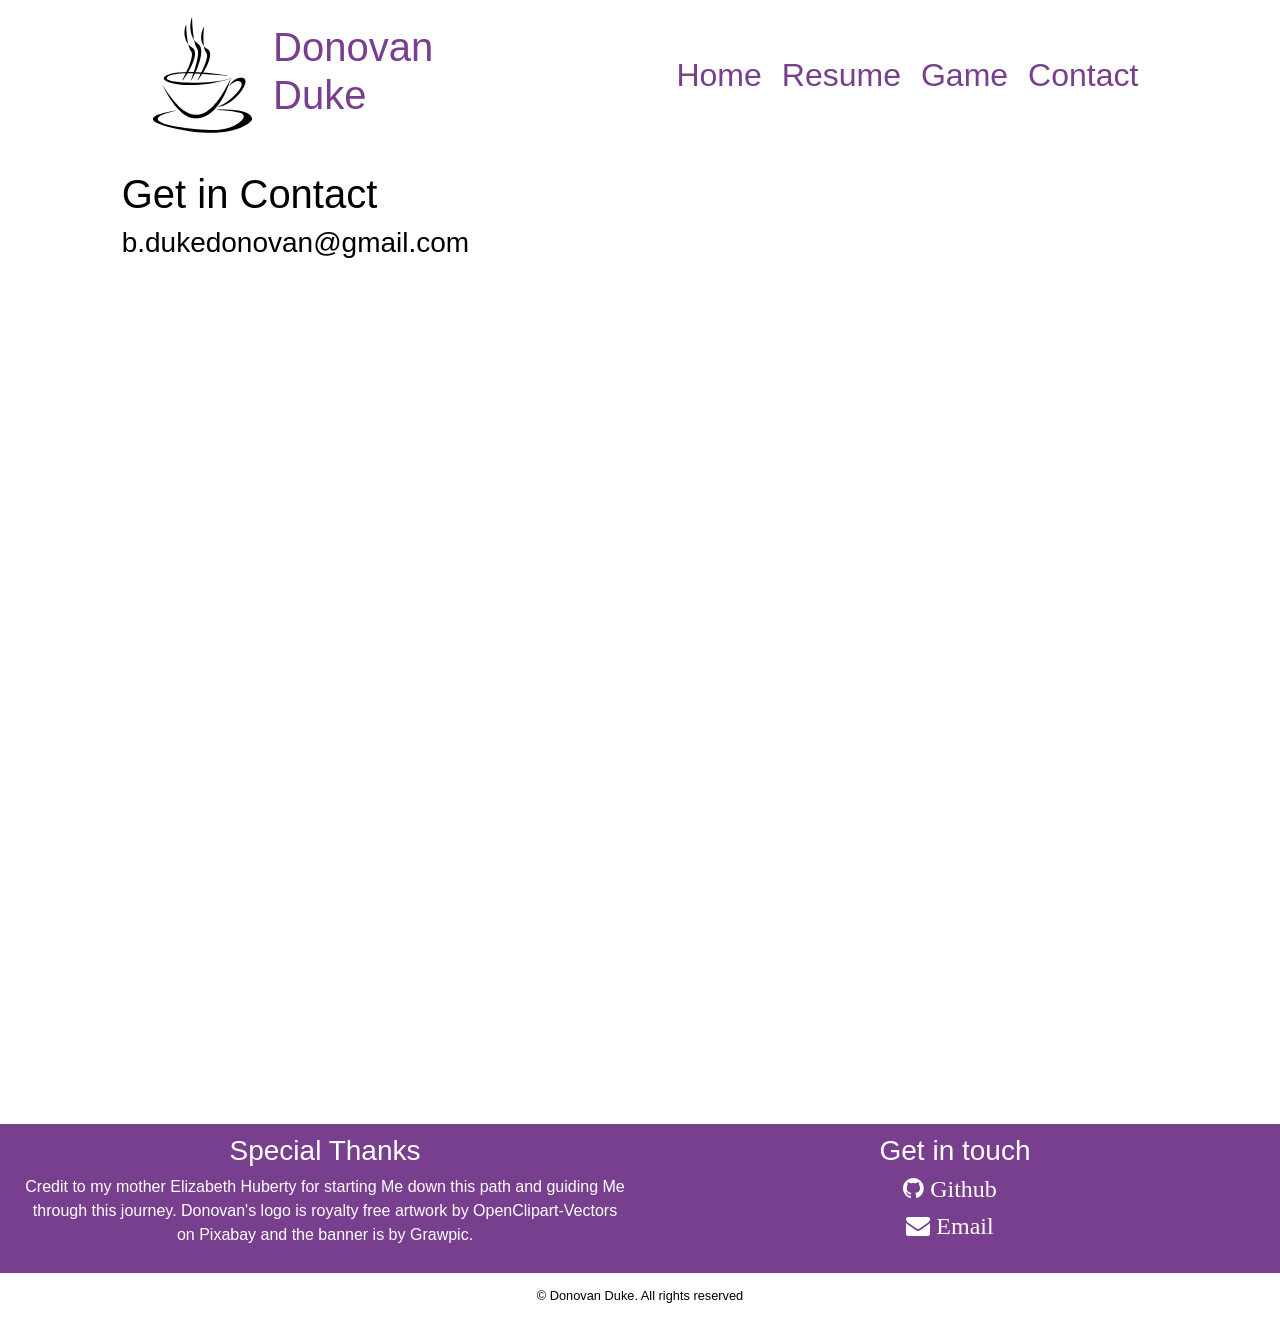
==== contact.html @ f2a83f39 "Add files via upload" ====
<!DOCTYPE html>
<html lang="en">
<head>
    <meta charset="UTF-8">
    <meta name="viewport" content="width=device-width, initial-scale=1.0">
    <link rel="stylesheet" href="https://cdn.jsdelivr.net/npm/bootstrap@4.6.1/dist/css/bootstrap.min.css">
    <link rel="stylesheet" href="https://cdnjs.cloudflare.com/ajax/libs/font-awesome/4.7.0/css/font-awesome.min.css">
    <link rel="stylesheet" href="styles.css">
    <meta name="description" content="">
    <title>Portfolio::Contact</title>
</head>
<body>
    <header class="container-fluid">
        <div class="nav-mobile">
            <a href="index.html" class="logo">
                <img src="images/logo.svg" alt="logo" class="img-fluid img-logo">
                <h1>
                    Donovan<br>Duke
                </h1>
            </a>
            <div class="hamburger">
                <span></span>
                <span></span>
                <span></span>
            </div>
        </div>
        <nav>
            <ul>
                <li><a href="index.html">Home</a></li>
                <li><a href="resume.html">Resume</a></li>
                <li><a href="game.html">Game</a></li>
                <li><a href="contact.html">Contact</a></li>
            </ul>
        </nav>
    </header>
    <main class="container-fluid">
        <section class="row" id="game">
            <div class="offset-sm-1 col-sm-4">
                <h1>Get in Contact</h1>
                <h3>b.dukedonovan@gmail.com</h3>
            </div>
            <div class="col-sm-6">
                <iframe src="https://docs.google.com/forms/d/e/1FAIpQLScs0-DGY_LIveUkwa4uOHODD481c3k5_K3Ffs9v0xDJYwiuHQ/viewform?embedded=true" width="640" height="829" frameborder="0" marginheight="0" marginwidth="0">Loading…</iframe>
            </div>
        </section>
    </main>
    <footer class="container-fluid">
        <div class="row background-secondary">
            <div class="col-sm-6">
                <h3>
                    Special Thanks
                </h3>
                <p>
                    Credit to my mother Elizabeth Huberty for starting Me down this path and guiding Me through this journey.
                    Donovan's logo is royalty free artwork by OpenClipart-Vectors on Pixabay and the banner is by Grawpic.
                </p>
            </div>
            <ul class="col-sm-6">
                <h3>Get in touch</h3>
                <li>
                    <a href="https://github.com/Donovan277" target="blank" class="link-secondary">
                        <h4><i class="fa fa-github" aria-hidden="true"> Github</i></h4>
                    </a>
                </li>
                <li>
                    <a href="mailto:b.dukedonovan@gmail.com" target="blank" class="link-secondary">
                        <h4><i class="fa fa-envelope" aria-hidden="true"> Email</i></h4>
                    </a>
                </li>
            </ul>
        </div>
        <div class="footer-bottom">
            <small>&copy; Donovan Duke. All rights reserved</small>
        </div>
    </footer>
    <script src="https://cdn.jsdelivr.net/npm/jquery@3.6.0/dist/jquery.slim.min.js"></script>
    <script src="https://cdn.jsdelivr.net/npm/popper.js@1.16.1/dist/umd/popper.min.js"></script>
    <script src="https://cdn.jsdelivr.net/npm/bootstrap@4.6.1/dist/js/bootstrap.bundle.min.js"></script>
    <script src="scripts.js"></script>
</body>
</html>
---- styles.css ----
body{
    --background-primary: white;
    --background-secondary: #783F8E;
    --color-primary: #783F8E;
    --color-secondary: white;
    background-color: var(--background-primary);
    color: black;
    min-height: 100vh;
    display: flex;
    flex-direction: column;
}

/* Backgrounds */

.background-secondary{
    background-color: var(--background-secondary);
    color: var(--color-secondary);
    padding: 10px;
}

a{
    text-decoration: none;
    color: inherit;
}

.link-secondary:hover{
    color: #eeeeee;
}

/* Header */

header{
    display: flex;
    flex-direction: column;
    color: var(--color-primary);
}

.nav-mobile{
    display: flex;
    direction: row;
    justify-content: space-around;
}

.logo{
    display: flex;
    align-items: center;
    max-height: 150px;
    &:hover{
        text-decoration: none;
    }
}

.hamburger{
    display: flex;
    flex-direction: column;
    justify-content: center;
    font-size: 32px;
    span{
        width: 2em;
        height: 0.25em;
        background-color: var(--background-secondary);
        border-radius: 25px;
        transition: all 0.5s;
    }
    span:nth-child(2){
        margin: 0.25em 0;
    }
    & > span:first-child{
        transform-origin: 0 0;
    }
    & > span:last-child{
        transform-origin: 0 100%;
    }
    &.toggle{
        & > span:first-child{
            opacity: 1;
            transform: rotate(45deg) translate(0, -.25em);
        }
        & > span:nth-child(2){
            opacity: 0;
        }
        & > span:last-child{
            opacity: 1;
            transform: rotate(-45deg) translate(0, .25em);
        }
    }
}

nav{
    position: relative;
    font-size: 32px;
    overflow: hidden;
    transition: all 0.5s;
    ul{
        position: absolute;
        list-style: none;
        display: flex;
        flex-direction: column;
        align-items: center;
        justify-self: center;
        margin: 0;
        padding: 0;
        transition: all 0.5s;
        translate: 0 -100%;
    }
    &.open ul{
        translate: 0 0;
    }
    li{
        padding: 10px;
    }
}

/* Main */
main{
    max-width: 1440px;
    flex: 1;
}

section{
    padding: 20px 0;
}

.card-container{
    display: flex;
}

.cards{
    text-align: center;
    font-size: 32px;
    display: flex;
    flex-direction: column;
    justify-content: space-between;
    align-items: center;
    flex: 1;
    padding: 20px;
    .fa{
        font-size: 64px;
    }
    p{
        font-size: 16px;
    }
}
/* Game */
canvas{
    border: 5px solid var(--color-primary);
    border-radius: 25px;
    background-color: goldenrod;
}

#game{
    flex-direction: column;
}

.game-controls{
    margin-top: 10px;
    width: 100%;
    display: flex;
    flex-direction: column;
    justify-content: space-around;
    button {
        border-radius: 25px;
        border: 5px solid var(--color-primary);
        padding: 10px;
        margin: 10px 0;
        width: 100%;
        cursor: pointer;
        background-color: var(--color-primary);
        color: white;
        transition: 0.5s;
        &:hover{
            background-color: white;
            color: var(--color-primary);
        }
    }
}

.mobile{
    display: block;
}

.desktop{
    display: none;
}

/* Footer */
footer{
    text-align: center;
    p{
        text-align: center;
    }
    ul{
        list-style: none;
        margin: 0;
        padding: 0;
        .fa{
            margin-right: 10px;
        }
    }
}

.footer-bottom{
    padding: 10px;
}

/* Images */
.img-logo{
    max-height: 200px;
    width: auto;
}

.img-hero{
    background-image: url(images/hero.jpg);
    background-size: cover;
}
.img-profile{
    display: block;
    margin: 0 auto;
    max-width: 10%;
    height: auto;
    border-radius: 50%;
}
.img-profile-2{
    text-align: center;
    img{
        display: block;
        margin: 0 auto;
        max-width: 50%;
        height: auto;
    }
}
/* Buttons */
.button{
    background-color: var(--background-secondary);
    color: var(--color-secondary);
    border-radius: 25px;
    border: 5px solid var(--color-primary);
    width: 50%;
    padding: 5px;
    transition: all 0.5s;
    &:hover{
        background-color: white;
        color: var(--color-primary);
    }
}
@media screen and (min-width: 768px){
    header{
        flex-direction: row;
        align-items: center;
        justify-content: space-around;
    }
    .hamburger{
        display: none;
    }
    nav{
        position: static;
        height: fit-content !important;
        ul{
        translate: 0 0;
        position: static;
        flex-direction: row;
        }
        li:hover{
            a{
                color: var(--color-primary);
            }
        }
    }
    .logo:hover{
        color: var(--color-primary);
    }
    .game-controls{
        flex-direction: row;
        button{
            width: 40%;
        }
    }
    .mobile{
        display: none;
    }
    .desktop{
        display: block;
    }
}
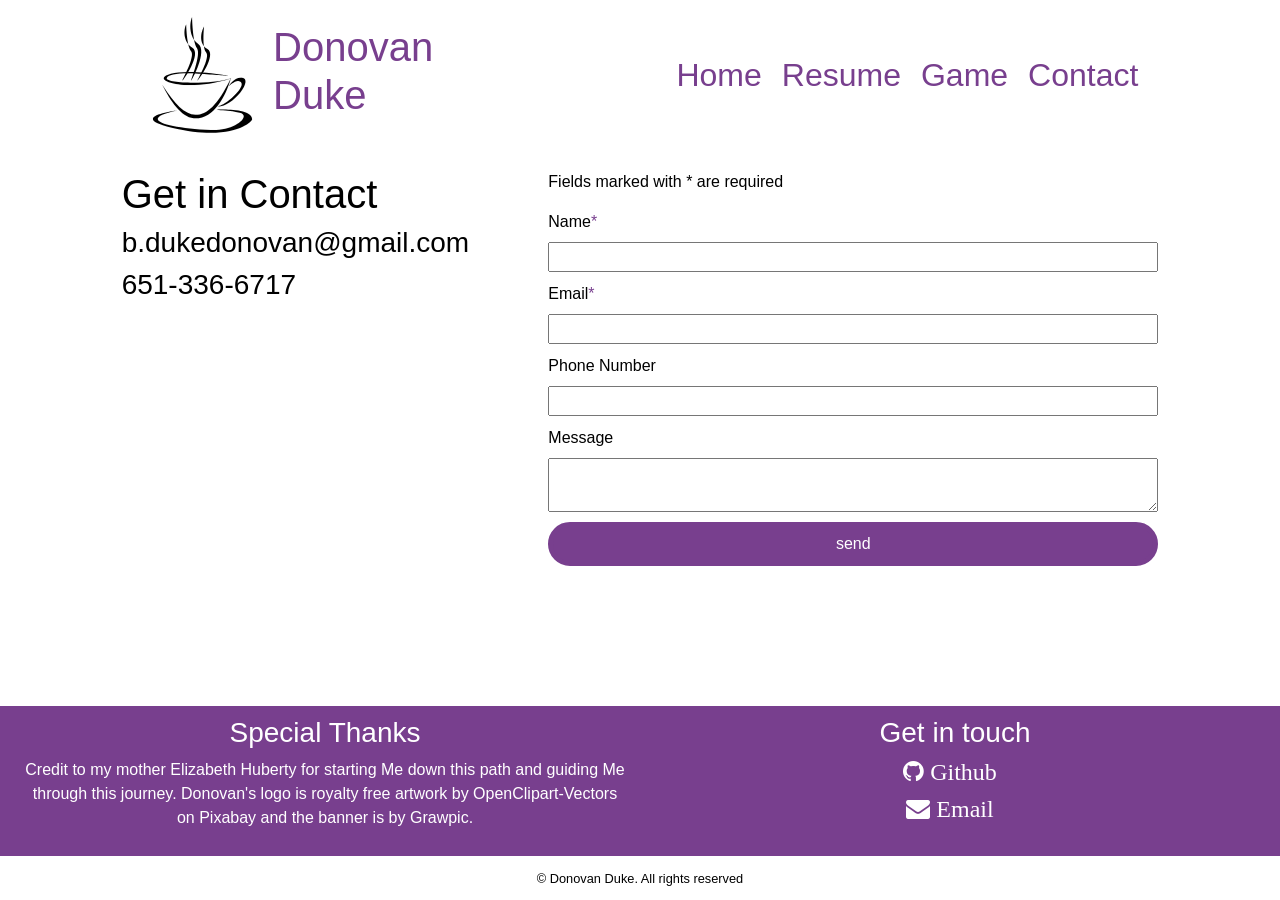
==== commit f9bc2c70: "Add files via upload" ====
--- a/contact.html
+++ b/contact.html
@@ -34,13 +34,25 @@
         </nav>
     </header>
     <main class="container-fluid">
-        <section class="row" id="game">
+        <section class="row">
             <div class="offset-sm-1 col-sm-4">
                 <h1>Get in Contact</h1>
                 <h3>b.dukedonovan@gmail.com</h3>
+                <h3>651-336-6717</h3>
             </div>
             <div class="col-sm-6">
-                <iframe src="https://docs.google.com/forms/d/e/1FAIpQLScs0-DGY_LIveUkwa4uOHODD481c3k5_K3Ffs9v0xDJYwiuHQ/viewform?embedded=true" width="640" height="829" frameborder="0" marginheight="0" marginwidth="0">Loading…</iframe>
+                <p>Fields marked with <span>*</span> are required</p>
+                <form action="https://docs.google.com/forms/u/0/d/e/1FAIpQLScs0-DGY_LIveUkwa4uOHODD481c3k5_K3Ffs9v0xDJYwiuHQ/formResponse" method="post">
+                    <label for="name">Name<span>*</span></label>
+                    <input type="text" name="entry.2005620554" id="name" required>
+                    <label for="email">Email<span>*</span></label>
+                    <input type="text" name="entry.1045781291" id="email" required>
+                    <label for="phone">Phone Number</label>
+                    <input type="text" name="entry.1166974658" id="phone">
+                    <label for="message">Message</label>
+                    <textarea name="entry.839337160" id="message"></textarea>
+                    <input type="submit" value="send" class="button submit">
+                </form>
             </div>
         </section>
     </main>
--- a/styles.css
+++ b/styles.css
@@ -141,11 +141,90 @@
         font-size: 16px;
     }
 }
+
+/* Form */
+form{
+    display: flex;
+    flex-direction: column;
+    input{
+        margin-bottom: 10px;
+    }
+    .submit{
+        margin-top: 10px;
+    }
+    span{
+        color: var(--color-primary);
+    }
+}
+
+/* Resume */
+.resume{
+    max-width: 15cm;
+    hr{
+        background-color: var(--color-primary);
+        max-width: 100px;
+        margin: 15px 0;
+    }
+    h2{
+        font-weight: bold;
+        /* padding: 10px 0; */
+    }
+    a{
+        color: var(--color-primary);
+    }
+    h2, h3, p, li{
+        max-width: 12.7cm;
+        margin: 0;
+    }
+    h1{
+        margin-top: 15px;
+    }
+}
+
+.resume-section{
+    border-top: 1px solid var(--color-primary);
+    margin-top: 30px;
+    padding: 10px 0;
+    p{
+        margin-top: 15px;
+    }
+}
+
+.resume-contact{
+    display: flex;
+    flex-direction: column;
+    p{
+        padding: 0 10px;
+        margin: 0;
+    }
+}
+
+.resume-download{
+    display: flex;
+    flex-direction: column;
+    justify-content: space-between;
+}
+
+.resume-row{
+    display: flex;
+    flex-direction: column;
+    margin-bottom: 15px;
+    h4, p{
+        margin: 0;
+    }
+    hr{
+        display: none
+    }
+}
+
 /* Game */
 canvas{
     border: 5px solid var(--color-primary);
     border-radius: 25px;
     background-color: goldenrod;
+    display: block;
+    margin: 0 auto;
+    /* width: 100%; */
 }
 
 #game{
@@ -235,7 +314,7 @@
     color: var(--color-secondary);
     border-radius: 25px;
     border: 5px solid var(--color-primary);
-    width: 50%;
+    flex: 1;
     padding: 5px;
     transition: all 0.5s;
     &:hover{
@@ -281,4 +360,26 @@
     .desktop{
         display: block;
     }
+    .resume-contact{
+        flex-direction: row;
+        p:nth-child(2){
+            border-left: 2px solid var(--color-primary);
+            border-right: 2px solid var(--color-primary);
+        }
+    }
+    .resume-download{
+        flex-direction: row;
+    }
+    .resume-row{
+        flex-direction: row;
+        align-items: center;
+        hr{
+            width: 15px;
+            margin: auto 10px;
+            background-color: var(--color-primary);
+        }
+        p{
+            margin-top: 0;
+        }
+    }
 }
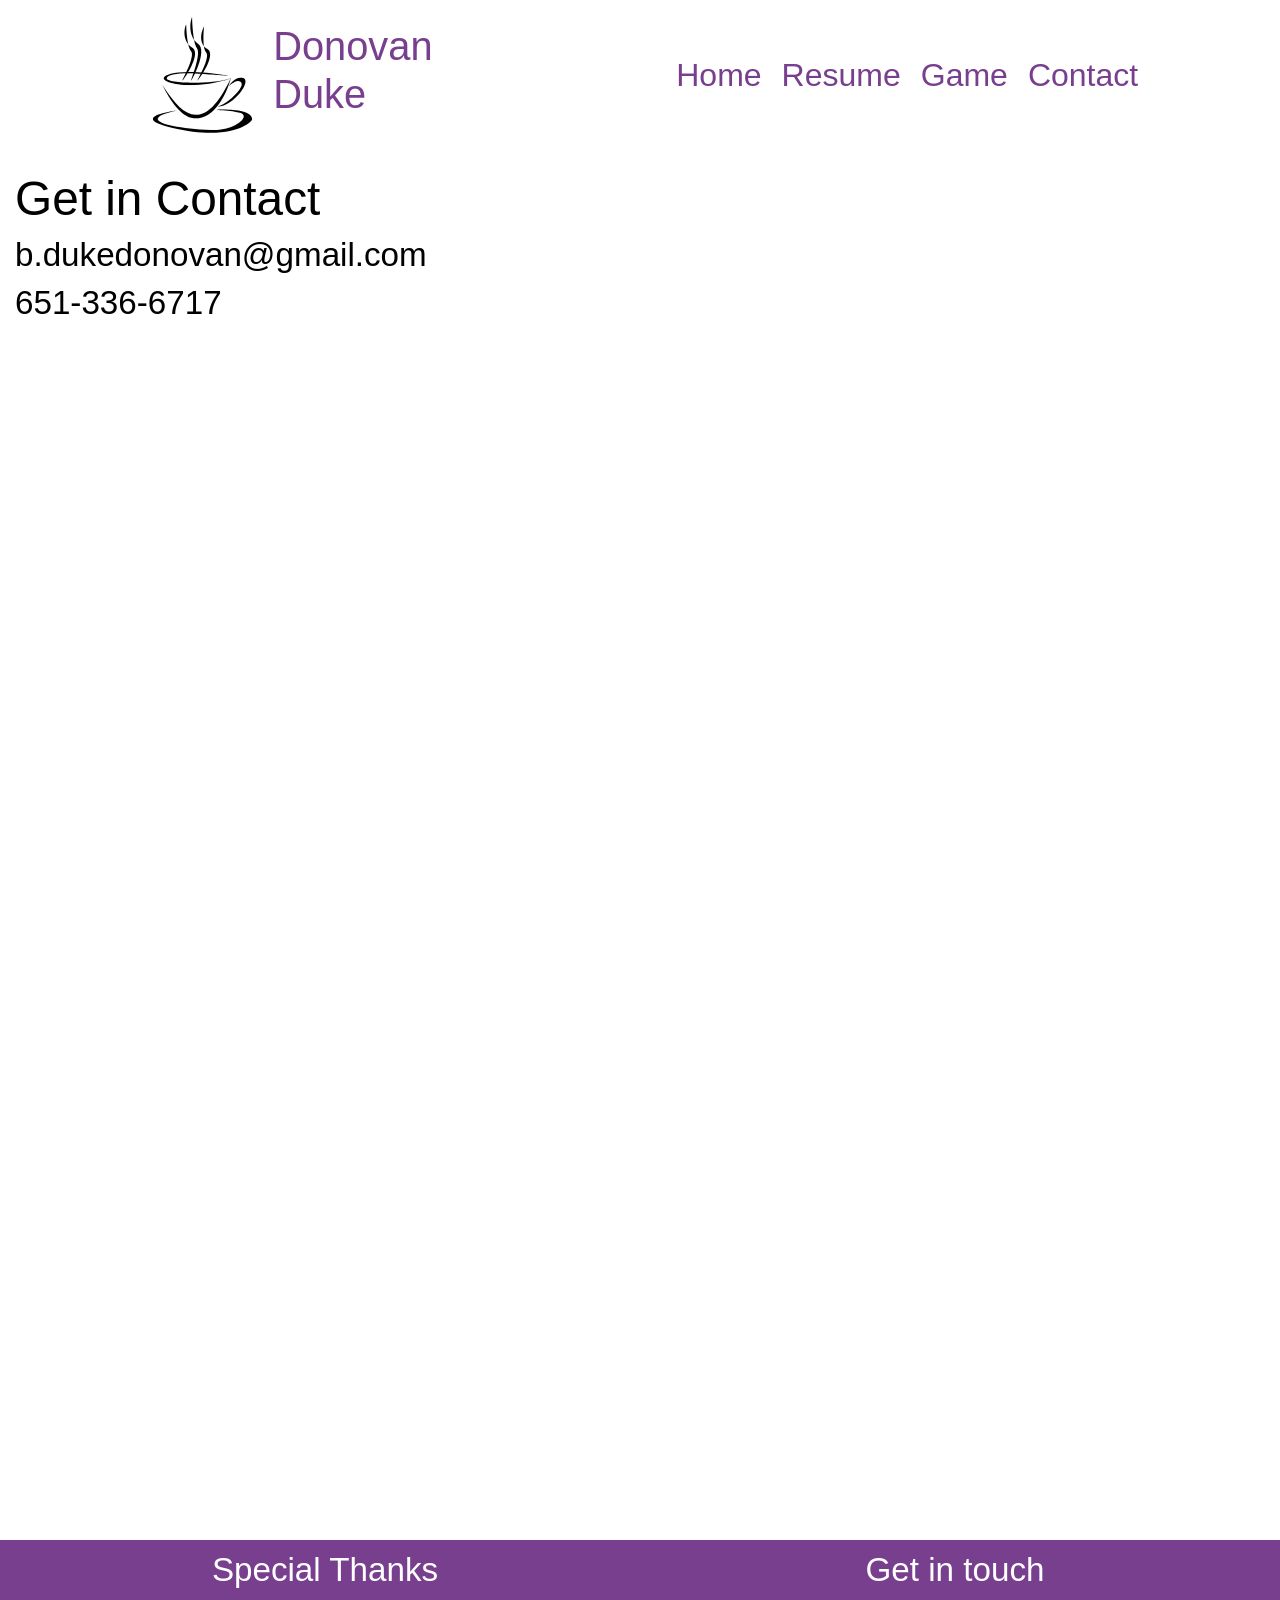
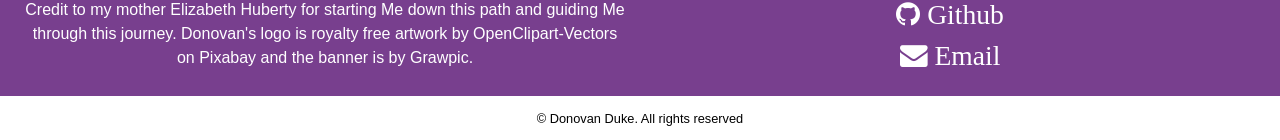
==== commit dd17a3fc: "Add files via upload" ====
--- a/contact.html
+++ b/contact.html
@@ -14,9 +14,9 @@
         <div class="nav-mobile">
             <a href="index.html" class="logo">
                 <img src="images/logo.svg" alt="logo" class="img-fluid img-logo">
-                <h1>
+                <h2>
                     Donovan<br>Duke
-                </h1>
+                </h2>
             </a>
             <div class="hamburger">
                 <span></span>
@@ -35,24 +35,32 @@
     </header>
     <main class="container-fluid">
         <section class="row">
-            <div class="offset-sm-1 col-sm-4">
+            <div class="col-md-6">
                 <h1>Get in Contact</h1>
                 <h3>b.dukedonovan@gmail.com</h3>
                 <h3>651-336-6717</h3>
             </div>
-            <div class="col-sm-6">
-                <p>Fields marked with <span>*</span> are required</p>
-                <form action="https://docs.google.com/forms/u/0/d/e/1FAIpQLScs0-DGY_LIveUkwa4uOHODD481c3k5_K3Ffs9v0xDJYwiuHQ/formResponse" method="post">
+            <div class="col-md-6 contact-content">
+                <!-- <p>Fields marked with <span>*</span> are required</p> -->
+                <!-- <script type="text/javascript">var submitted=false;</script>
+                <iframe name="hidden_iframe" id="hidden_iframe" style="display:none;" onload="if(submitted) {window.location='thanks.html';}"></iframe> -->
+                <!-- <form action="https://docs.google.com/forms/u/0/d/e/1FAIpQLScs0-DGY_LIveUkwa4uOHODD481c3k5_K3Ffs9v0xDJYwiuHQ/formResponse" method="post" target="hidden_iframe" onsubmit="submitted=true">
                     <label for="name">Name<span>*</span></label>
                     <input type="text" name="entry.2005620554" id="name" required>
                     <label for="email">Email<span>*</span></label>
-                    <input type="text" name="entry.1045781291" id="email" required>
+                    <input type="text" name="emailAddress" id="email" required>
                     <label for="phone">Phone Number</label>
                     <input type="text" name="entry.1166974658" id="phone">
                     <label for="message">Message</label>
                     <textarea name="entry.839337160" id="message"></textarea>
-                    <input type="submit" value="send" class="button submit">
-                </form>
+                    <div class="contact-row">
+                        <label for="receipt">Would you like a copy sent to your email?</label>
+                        <input type="checkbox" name="emailReceipt" id="receipt">
+                    </div>
+                    <input type="submit" value="send" class="button submit" id="submitButton">
+                </form> -->
+
+                <iframe src="https://docs.google.com/forms/d/e/1FAIpQLScs0-DGY_LIveUkwa4uOHODD481c3k5_K3Ffs9v0xDJYwiuHQ/viewform?embedded=true" width="100%" height="100%" frameborder="0" marginheight="0" marginwidth="0">Loading…</iframe>
             </div>
         </section>
     </main>
--- a/styles.css
+++ b/styles.css
@@ -8,6 +8,25 @@
     min-height: 100vh;
     display: flex;
     flex-direction: column;
+}
+
+h1{
+    font-size: 2.986rem;
+}
+h2{
+    font-size: 2.488rem;
+}
+h3{
+    font-size: 2.074rem;
+}
+h4{
+    font-size: 1.728rem;
+}
+h5{
+    font-size: 1.44rem;
+}
+h6{
+    font-size: 1.2rem;
 }
 
 /* Backgrounds */
@@ -157,6 +176,25 @@
     }
 }
 
+.contact-row{
+    display: flex;
+    margin: 15px 0;
+    *{
+        margin: auto 0;
+    }
+    label{
+        margin-right: 15px;
+    }
+    input{
+        width: 32px;
+        height: 32px;
+    }
+}
+
+.contact-content{
+    height: 150vh;
+}
+
 /* Resume */
 .resume{
     max-width: 15cm;
@@ -172,7 +210,7 @@
     a{
         color: var(--color-primary);
     }
-    h2, h3, p, li{
+    h2, h3, li{
         max-width: 12.7cm;
         margin: 0;
     }
@@ -184,9 +222,15 @@
 .resume-section{
     border-top: 1px solid var(--color-primary);
     margin-top: 30px;
-    padding: 10px 0;
     p{
-        margin-top: 15px;
+        margin: 15px 0;
+    }
+    h4{
+        margin: 0;
+        margin-top: 15px; 
+    }
+    h2{
+        margin: 30px 0;
     }
 }
 
@@ -208,7 +252,7 @@
 .resume-row{
     display: flex;
     flex-direction: column;
-    margin-bottom: 15px;
+    margin-top: 15px;
     h4, p{
         margin: 0;
     }
@@ -374,6 +418,7 @@
         flex-direction: row;
         align-items: center;
         hr{
+            display: block;
             width: 15px;
             margin: auto 10px;
             background-color: var(--color-primary);
@@ -382,4 +427,10 @@
             margin-top: 0;
         }
     }
+    .contact-row{
+        input{
+            width: 24px;
+            height: 24px;
+        }
+    }
 }
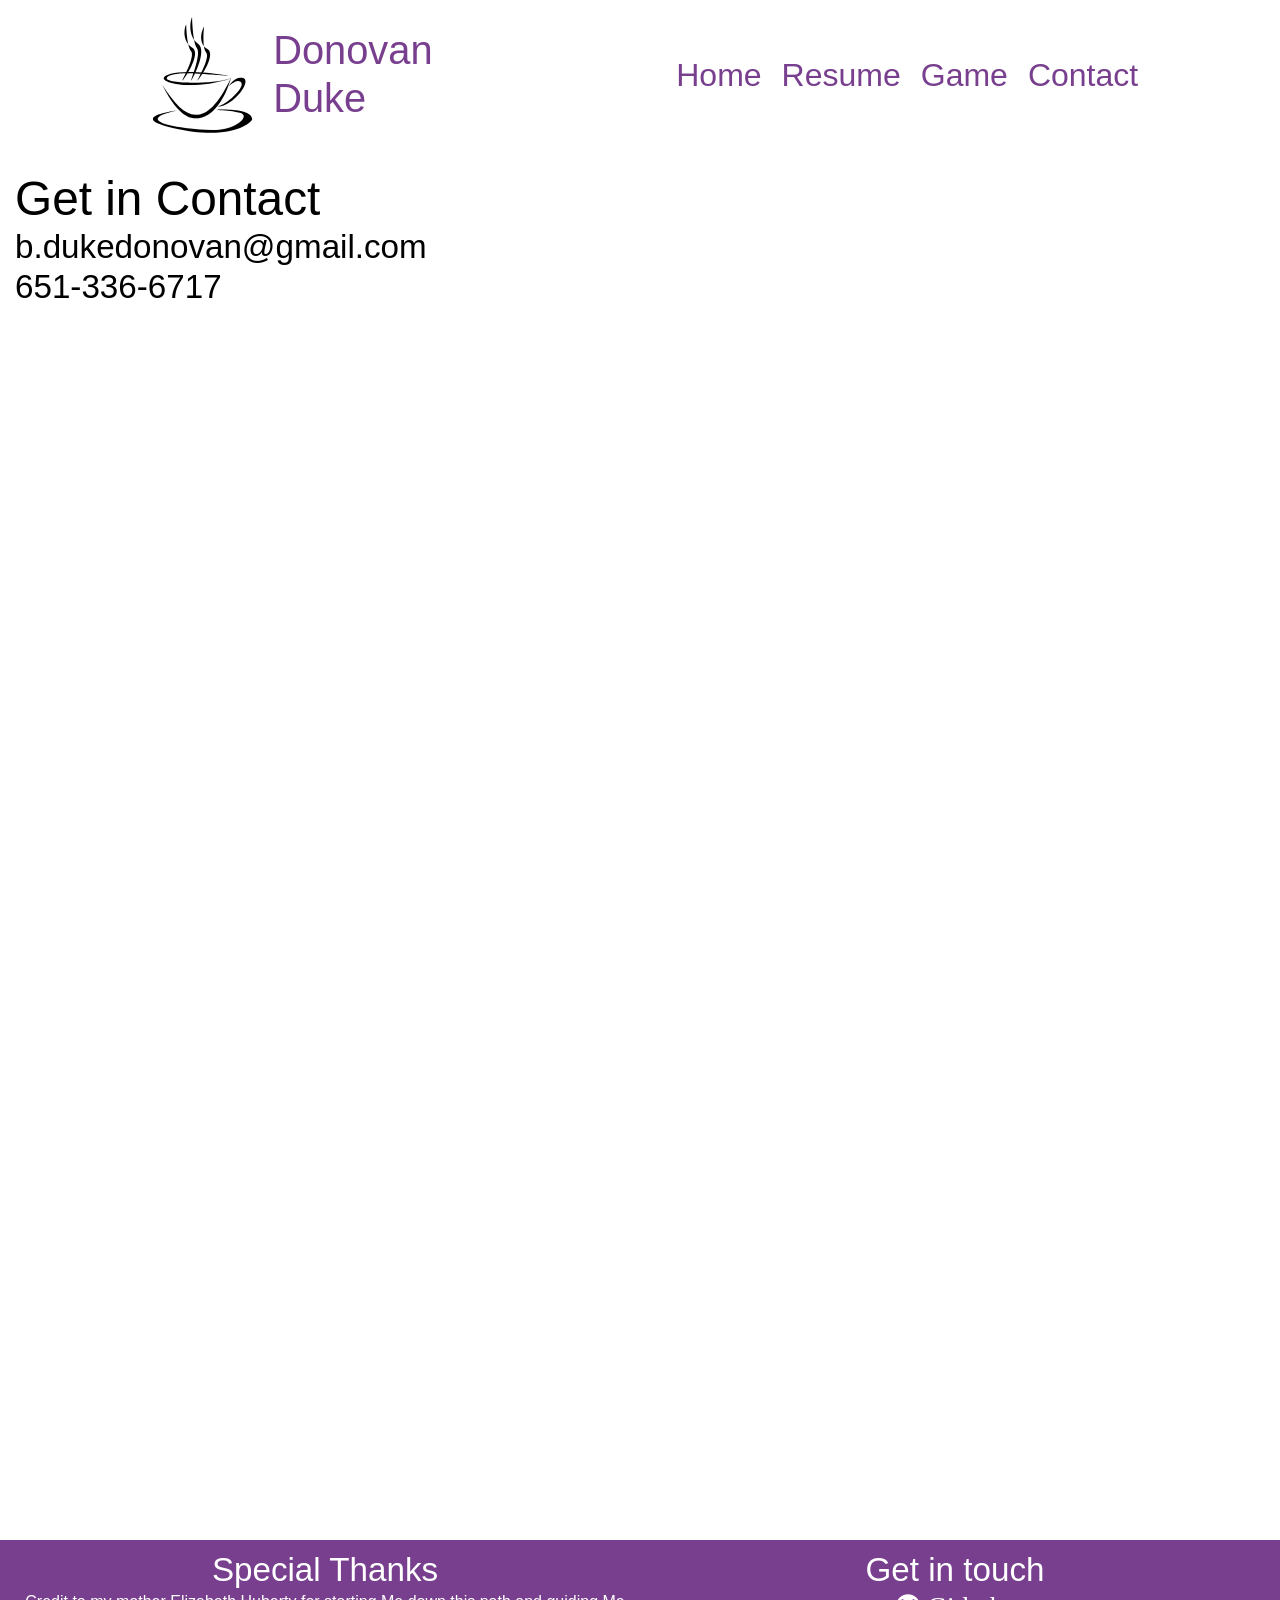
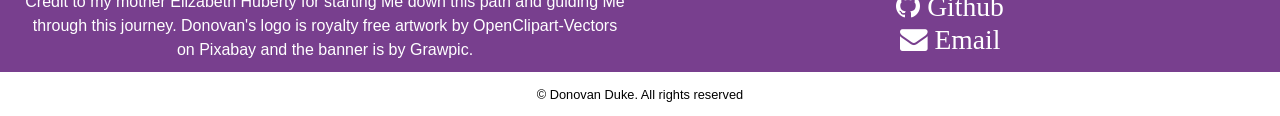
==== commit a5b929f7: "Add files via upload" ====
--- a/contact.html
+++ b/contact.html
@@ -6,7 +6,7 @@
     <link rel="stylesheet" href="https://cdn.jsdelivr.net/npm/bootstrap@4.6.1/dist/css/bootstrap.min.css">
     <link rel="stylesheet" href="https://cdnjs.cloudflare.com/ajax/libs/font-awesome/4.7.0/css/font-awesome.min.css">
     <link rel="stylesheet" href="styles.css">
-    <meta name="description" content="">
+    <meta name="description" content="Get in touch with Donovan about designing and developing your website">
     <title>Portfolio::Contact</title>
 </head>
 <body>
@@ -35,31 +35,12 @@
     </header>
     <main class="container-fluid">
         <section class="row">
-            <div class="col-md-6">
+            <div class="col-md-6 contact-info">
                 <h1>Get in Contact</h1>
                 <h3>b.dukedonovan@gmail.com</h3>
                 <h3>651-336-6717</h3>
             </div>
             <div class="col-md-6 contact-content">
-                <!-- <p>Fields marked with <span>*</span> are required</p> -->
-                <!-- <script type="text/javascript">var submitted=false;</script>
-                <iframe name="hidden_iframe" id="hidden_iframe" style="display:none;" onload="if(submitted) {window.location='thanks.html';}"></iframe> -->
-                <!-- <form action="https://docs.google.com/forms/u/0/d/e/1FAIpQLScs0-DGY_LIveUkwa4uOHODD481c3k5_K3Ffs9v0xDJYwiuHQ/formResponse" method="post" target="hidden_iframe" onsubmit="submitted=true">
-                    <label for="name">Name<span>*</span></label>
-                    <input type="text" name="entry.2005620554" id="name" required>
-                    <label for="email">Email<span>*</span></label>
-                    <input type="text" name="emailAddress" id="email" required>
-                    <label for="phone">Phone Number</label>
-                    <input type="text" name="entry.1166974658" id="phone">
-                    <label for="message">Message</label>
-                    <textarea name="entry.839337160" id="message"></textarea>
-                    <div class="contact-row">
-                        <label for="receipt">Would you like a copy sent to your email?</label>
-                        <input type="checkbox" name="emailReceipt" id="receipt">
-                    </div>
-                    <input type="submit" value="send" class="button submit" id="submitButton">
-                </form> -->
-
                 <iframe src="https://docs.google.com/forms/d/e/1FAIpQLScs0-DGY_LIveUkwa4uOHODD481c3k5_K3Ffs9v0xDJYwiuHQ/viewform?embedded=true" width="100%" height="100%" frameborder="0" marginheight="0" marginwidth="0">Loading…</iframe>
             </div>
         </section>
--- a/styles.css
+++ b/styles.css
@@ -12,21 +12,30 @@
 
 h1{
     font-size: 2.986rem;
+    margin: 0;
 }
 h2{
     font-size: 2.488rem;
+    margin: 0;
 }
 h3{
     font-size: 2.074rem;
+    margin: 0;
 }
 h4{
     font-size: 1.728rem;
+    margin: 0;
 }
 h5{
     font-size: 1.44rem;
+    margin: 0;
 }
 h6{
     font-size: 1.2rem;
+    margin: 0;
+}
+p{
+    margin: 0;
 }
 
 /* Backgrounds */
@@ -64,6 +73,12 @@
     display: flex;
     align-items: center;
     max-height: 150px;
+    img{
+        max-width: 50%;
+    }
+    h2{
+        font-size: 1.5rem;
+    }
     &:hover{
         text-decoration: none;
     }
@@ -195,9 +210,17 @@
     height: 150vh;
 }
 
+.contact-info{
+    display: flex;
+    flex-direction: column;
+    align-items: center;
+}
+
 /* Resume */
 .resume{
-    max-width: 15cm;
+    *{
+        max-width: 15cm;
+    }
     hr{
         background-color: var(--color-primary);
         max-width: 100px;
@@ -217,6 +240,7 @@
     h1{
         margin-top: 15px;
     }
+
 }
 
 .resume-section{
@@ -258,6 +282,21 @@
     }
     hr{
         display: none
+    }
+}
+
+.resume-end{
+    display: flex;
+    flex-direction: column;
+    justify-content: center;
+    align-items: center;
+    margin-top: 32px;
+    margin-bottom: 8px;
+    h2{
+        margin-bottom: 16px;
+    }
+    a{
+        color: var(--color-primary);
     }
 }
 
@@ -389,6 +428,14 @@
             }
         }
     }
+    .logo{
+        h2{
+            font-size: 2.488rem;
+        }
+        img{
+            max-width: 100%;
+        }
+    }
     .logo:hover{
         color: var(--color-primary);
     }
@@ -403,6 +450,11 @@
     }
     .desktop{
         display: block;
+    }
+    .resume{
+        padding: 64px; 
+        border: 1px solid black;
+        box-shadow: 5px 5px 5px gray;
     }
     .resume-contact{
         flex-direction: row;
@@ -433,4 +485,7 @@
             height: 24px;
         }
     }
+    .contact-info{
+        align-items: self-start;
+    }
 }
